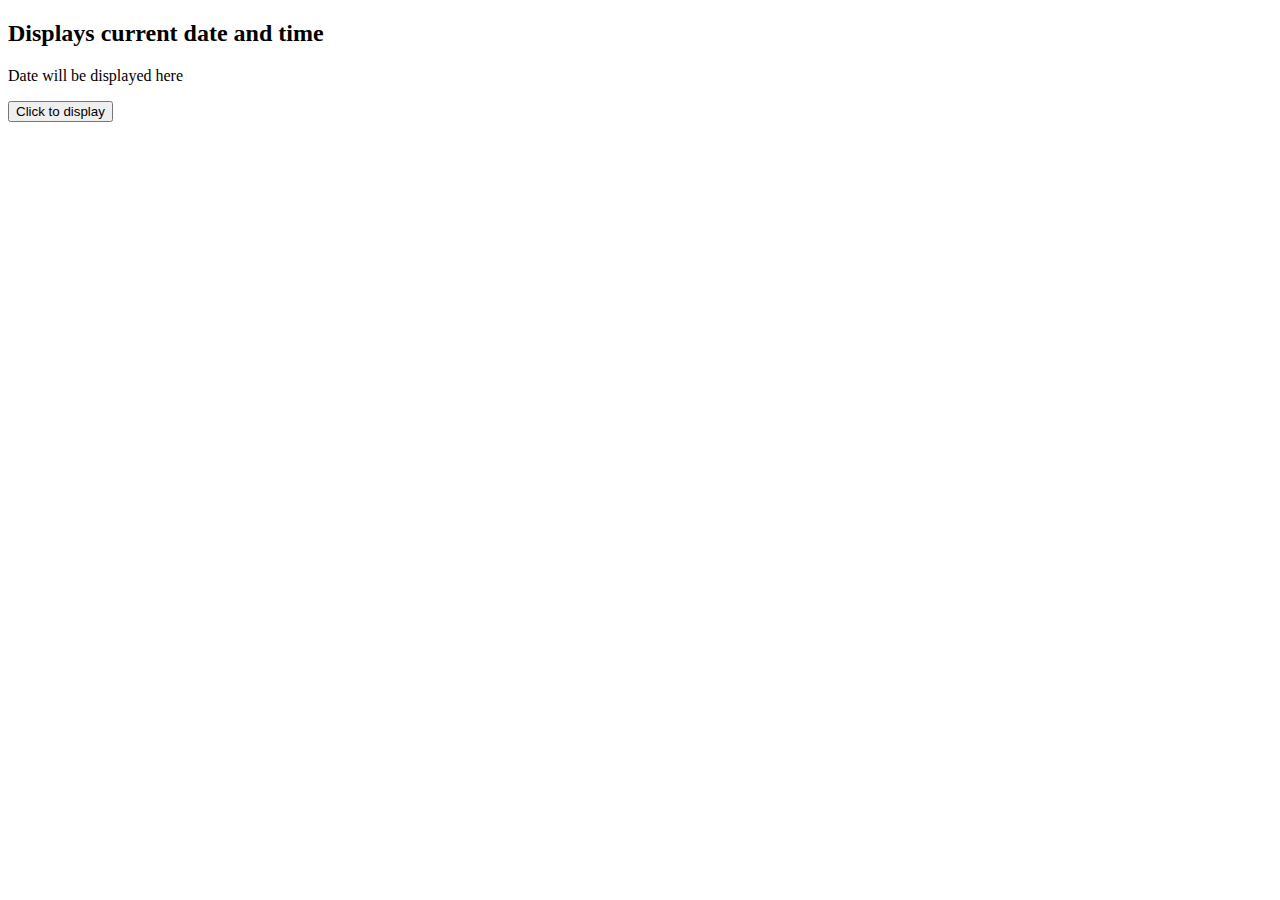
==== p1.html @ 49de88ff "Add files via upload" ====
<!DOCTYPE html>
<html>

<head>
    <title>Program 1</title>
    <script>
        function dispDate() {
            let d1 = new Date();
            let day = ("0" + d1.getDate()).slice(-2);
            let month = ("0" + (d1.getMonth() + 1)).slice(-2);
            let year = d1.getFullYear();
            let hours = d1.getHours();
            let minutes = d1.getMinutes();
            let seconds = d1.getSeconds();
            let today = day + "/" + month + "/" + year + " " + hours + ":" + minutes + ":" + seconds;
            document.getElementById("date1").innerHTML = today;
        }
    </script>
</head>

<body>
    <h2>Displays current date and time</h2>

    <p id="date1">Date will be displayed here</p>
    <button type="button" onclick="dispDate()">Click to display</button>

</body>

</html>
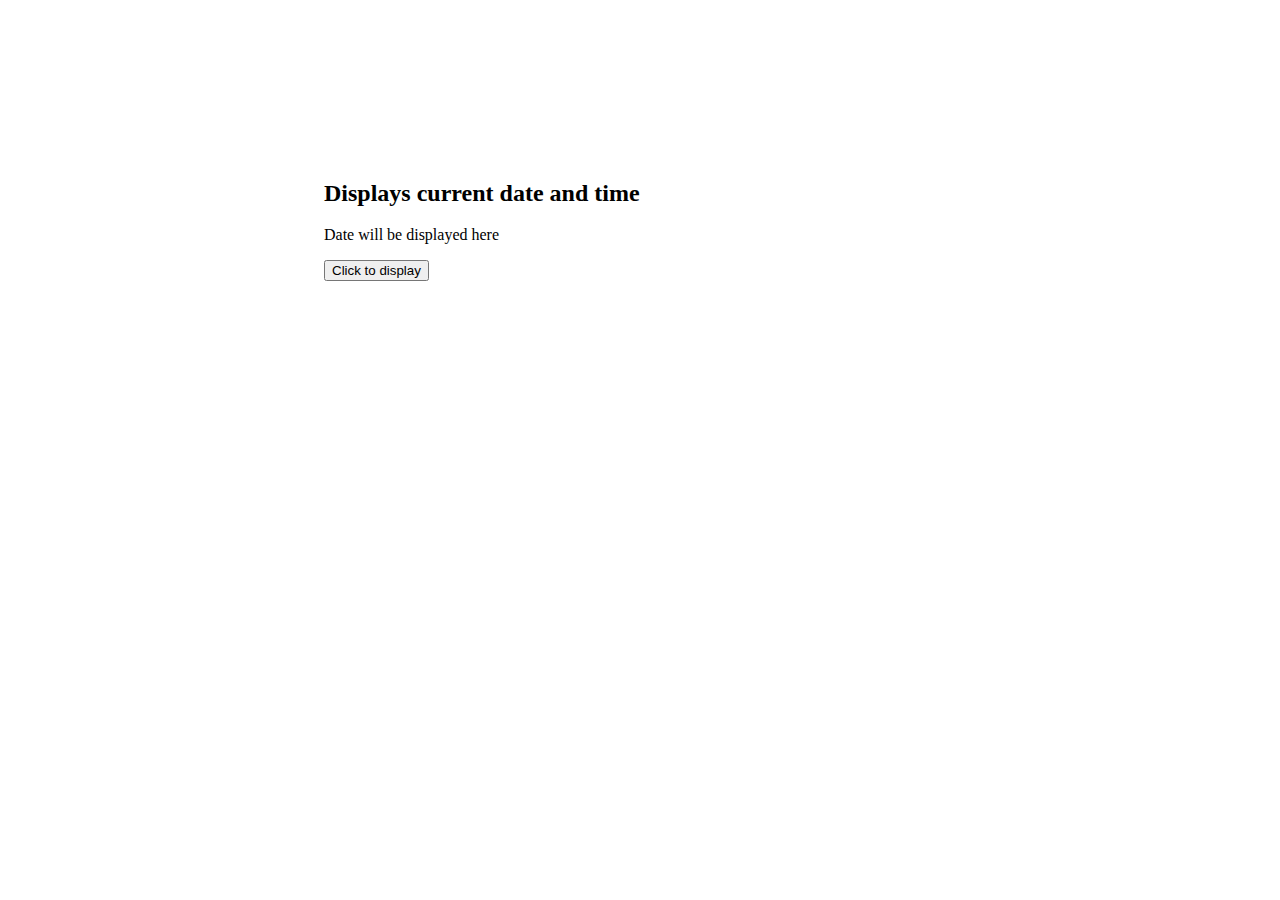
==== commit fd4f1a02: "Add files via upload" ====
--- a/p1.html
+++ b/p1.html
@@ -3,6 +3,14 @@
 
 <head>
     <title>Program 1</title>
+    <style>
+        .center {
+            margin: auto;
+            width: 50%;
+            border: 10px;
+            padding: 12%;
+        }
+    </style>
     <script>
         function dispDate() {
             let d1 = new Date();
@@ -19,11 +27,11 @@
 </head>
 
 <body>
-    <h2>Displays current date and time</h2>
-
-    <p id="date1">Date will be displayed here</p>
-    <button type="button" onclick="dispDate()">Click to display</button>
-
+    <div class="center">
+        <h2>Displays current date and time</h2>
+        <p id="date1">Date will be displayed here</p>
+        <button type="button" onclick="dispDate()">Click to display</button>
+    </div>
 </body>
 
 </html>